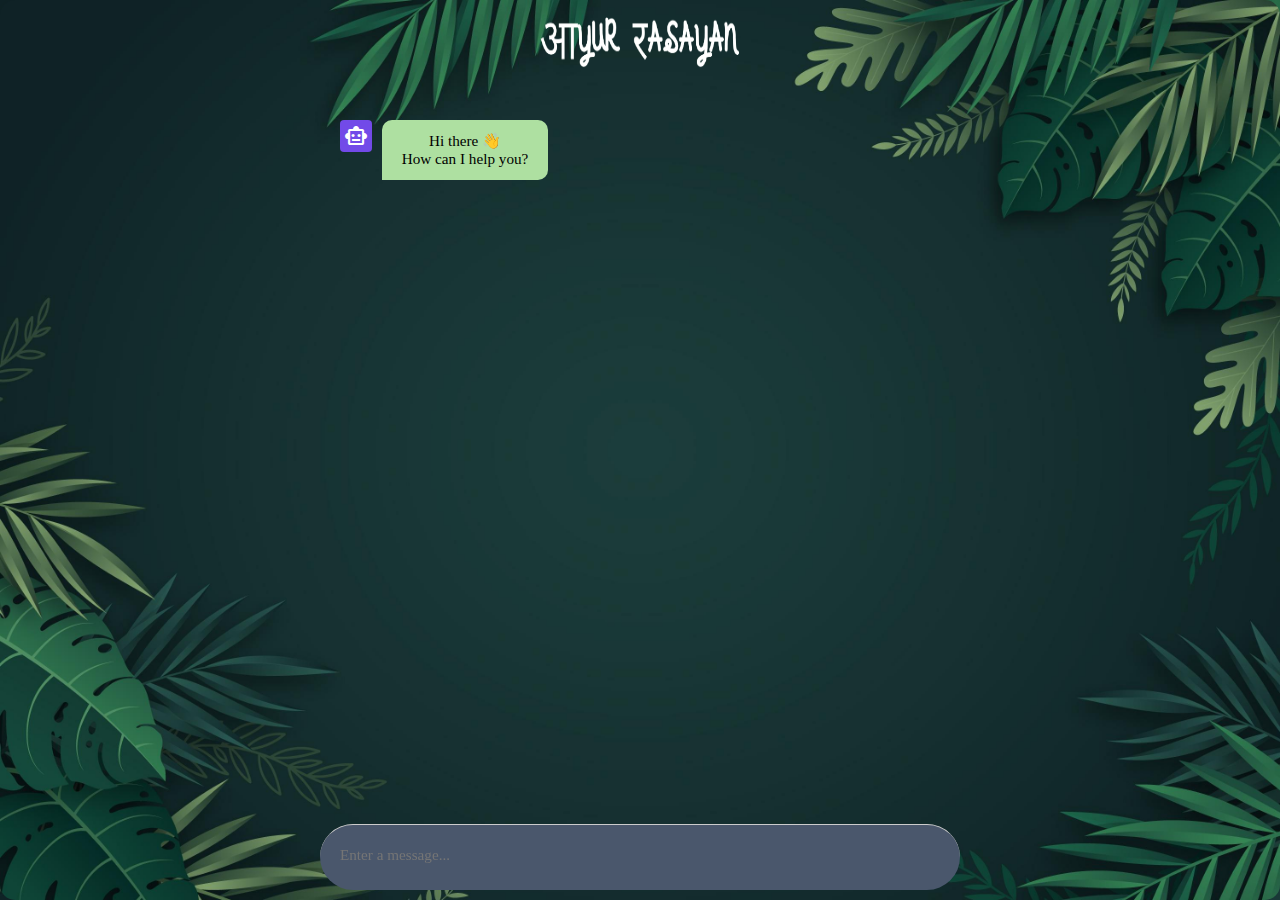
==== index.html @ 5f1f0573 "Add files via upload" ====
<!DOCTYPE html>
<html lang="en">
<head>
    <meta charset="UTF-8">
    <meta name="viewport" content="width=device-width, initial-scale=1.0">
    <title>Chatbot in JavaScript</title>
    <link rel="stylesheet" href="style.css">
    <!-- Google Fonts Link For Icons -->
    <link rel="stylesheet" href="https://fonts.googleapis.com/css2?family=Material+Symbols+Outlined:opsz,wght,FILL,GRAD@48,400,0,0" />
    <script src="script.js" defer></script>
</head>
<body class="show-chatbot">
   
    <div class="chatbot">
        <header>
           <h2><img src="ayur-rasayan.png" alt=""  height="52px" width="200px"></h2> 
         
        </header>
        <div class="container">
        <ul class="chatbox">
            <li class="chat incoming">
                <span class="material-symbols-outlined">smart_toy</span>
                <p>Hi there 👋<br> How can I help you? </p>
            </li>
        </ul>
    </div>
        <div class="chat-input">
            <textarea placeholder="Enter a message..." required></textarea>
            <span id="send-btn" class="material-symbols-outlined">send</span>
        </div>
    </div>
</body>
</html>
---- style.css ----
* {
    margin:0;
    padding: 0;
    box-sizing: border-box;
    font-family:Cambria, Cochin, Georgia, Times, 'Times New Roman', serif;
}

body {
 
    background: url('ayurveda1.jpg');
}

h2 {
    opacity: 1;
}

.chatbot {
    position:fixed;
   
    text-align: center;
    justify-content: center;
    height: 100%;
    width:100%;
    transform:scale(0.5) ;
    opacity:0;
    pointer-events:none;
    overflow: hidden;
    background: url('ayurveda1.jpg');
    background-repeat: no-repeat;
    background-size: 100% 100%;
    border-radius: 15px;
    transform-origin:bottom right ;
    box-shadow: 0 0 128px 0 rgba(0,0,0,0.1),
    0 32px 64px -48px rgba(0,0,0,0.5);
    transition: all 0.1s ease;
}

.show-chatbot .chatbot {
    transform:scale(1) ;
    opacity:1;
    pointer-events:auto;
}
.chatbot header {
   
    padding:16px 0;
    text-align: center;
    position: relative;
}

.chatbot header h2 {
    color: #fff;
    font-size: 1.4rem;
}

.chatbot header span {
position: absolute;
right: 20px;
top:50%;
color:#fff;
cursor:pointer;
display: none;
transform: translateY(-50%);
}

.chatbot .chatbox {
    height:510px;
    overflow-y: auto;
    padding: 30px 20px 100px;
}

.chatbox .chat {
    display:flex;
}

.chatbox .incoming span{
height: 32px;
width: 32px;
color:#fff;
background: #724ae8;
text-align: center;
line-height: 32px;
border-radius: 4px;
margin:0 10px 7px 0;
}



.chatbox .outgoing {
    margin: 20px 0;
    justify-content: flex-end;
}

.chatbox .chat p {
    color:#fff;
    max-width: 75%;
    white-space: pre-wrap;
    font-size: 0.95rem;
    padding: 12px 16px;
    border-radius: 10px 10px 0 10px;
    background: #4a576c;
}

.chatbox .chat p.error {
 color:#721c24;
 background: #f8d7da;
}
.chatbox .incoming p {
    color: #000;
    background: rgb(174, 224, 161);
    border-radius: 10px 10px 10px 0;

}

.chatbot .chat-input {
position: absolute;
bottom:10px;
width: 50%;
display: flex;
gap: 5px;
background: #ffffff;
padding:5px 20px;
border-top:1px solid #ccc;
border-radius: 40px;
background: #4a576c;
}


.chat-input textarea {
    height:55px;
    width: 100%;
    border: none;
    outline: none;
    max-height: 180px;
    font-size: 0.95rem;
    resize:none;
    padding: 16px 15px 16px 0;
    background: #4a576c;
}

.chat-input span {
    align-self: flex-end;
    height: 55px;
    line-height: 55px;
    color: #724ae8;
    font-size:1.35rem;
    cursor: pointer;
    visibility: hidden;
    
}

.chat-input textarea:valid ~ span {
    visibility: visible;
}

@media(max-width: 490px) {
    .chatbot {
        right:0;
        bottom: 0;
        width:100%;
        height:100%;
        border-radius: 0;
    }
    .chatbot .chatbox {
        height:90%;
    }

    .chatbot header span {
      display: block;  
    }
}

.container {
    margin: auto;
  width: 50%; 
}

.chat-input {
    position: absolute;
    left:25%;
    width: 300px;
    padding: 10px;
    transition-duration: 0.23s;
    transition-timing-function:ease-in;
}

.chat-input:hover{
    box-shadow: 14px 14px 12px rgb(20, 79, 14);
    }
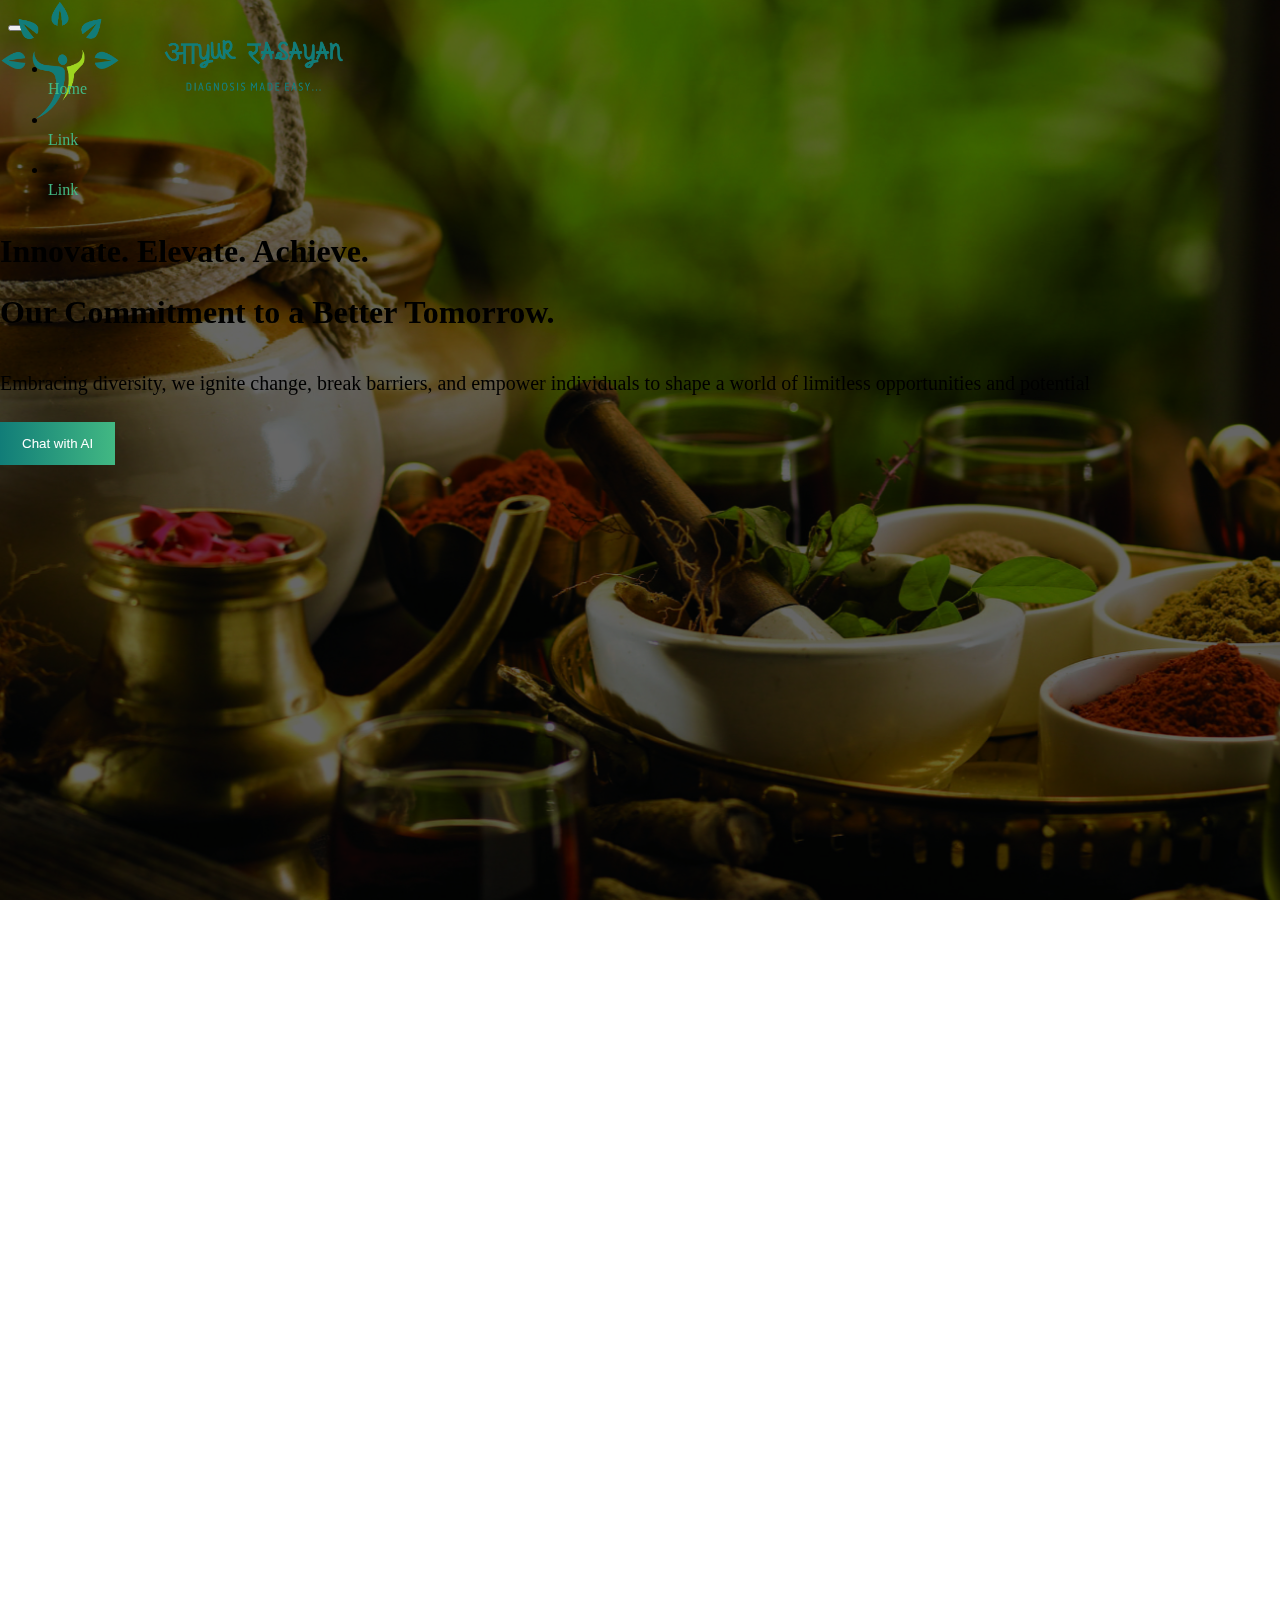
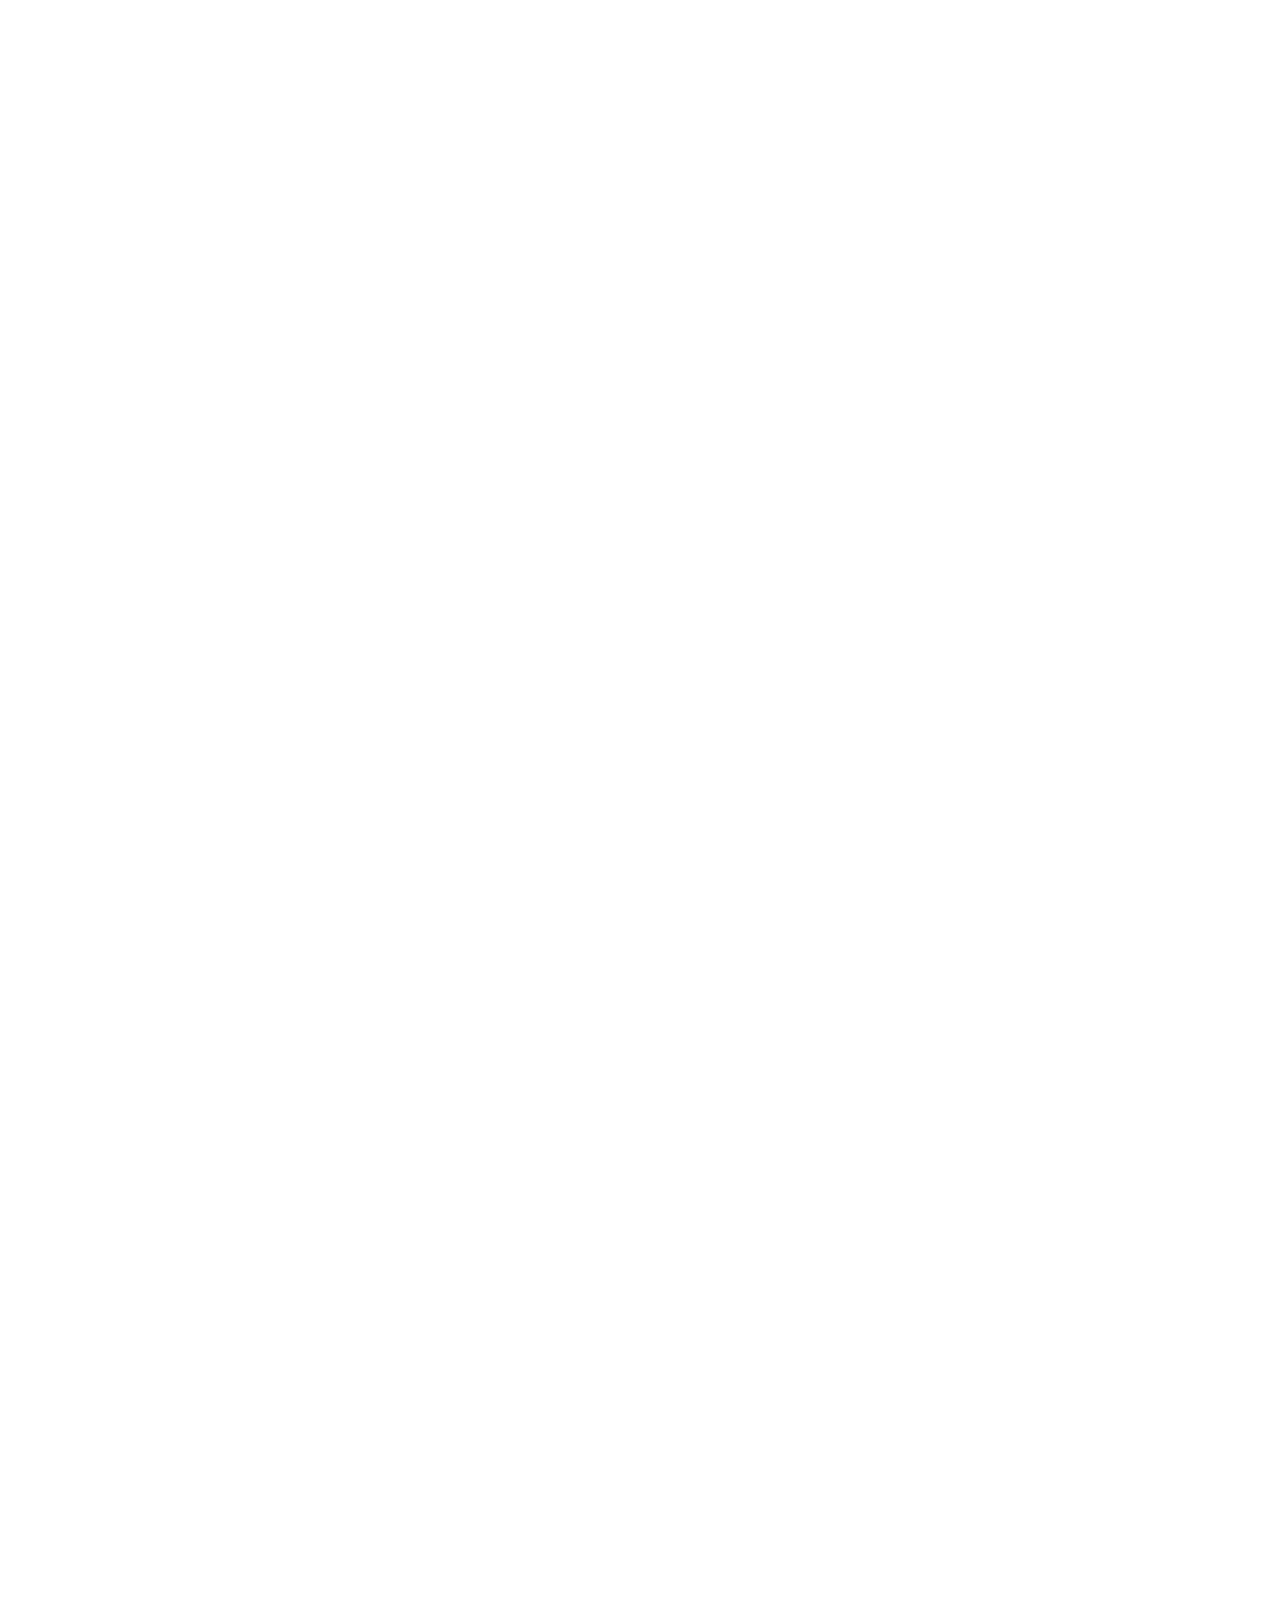
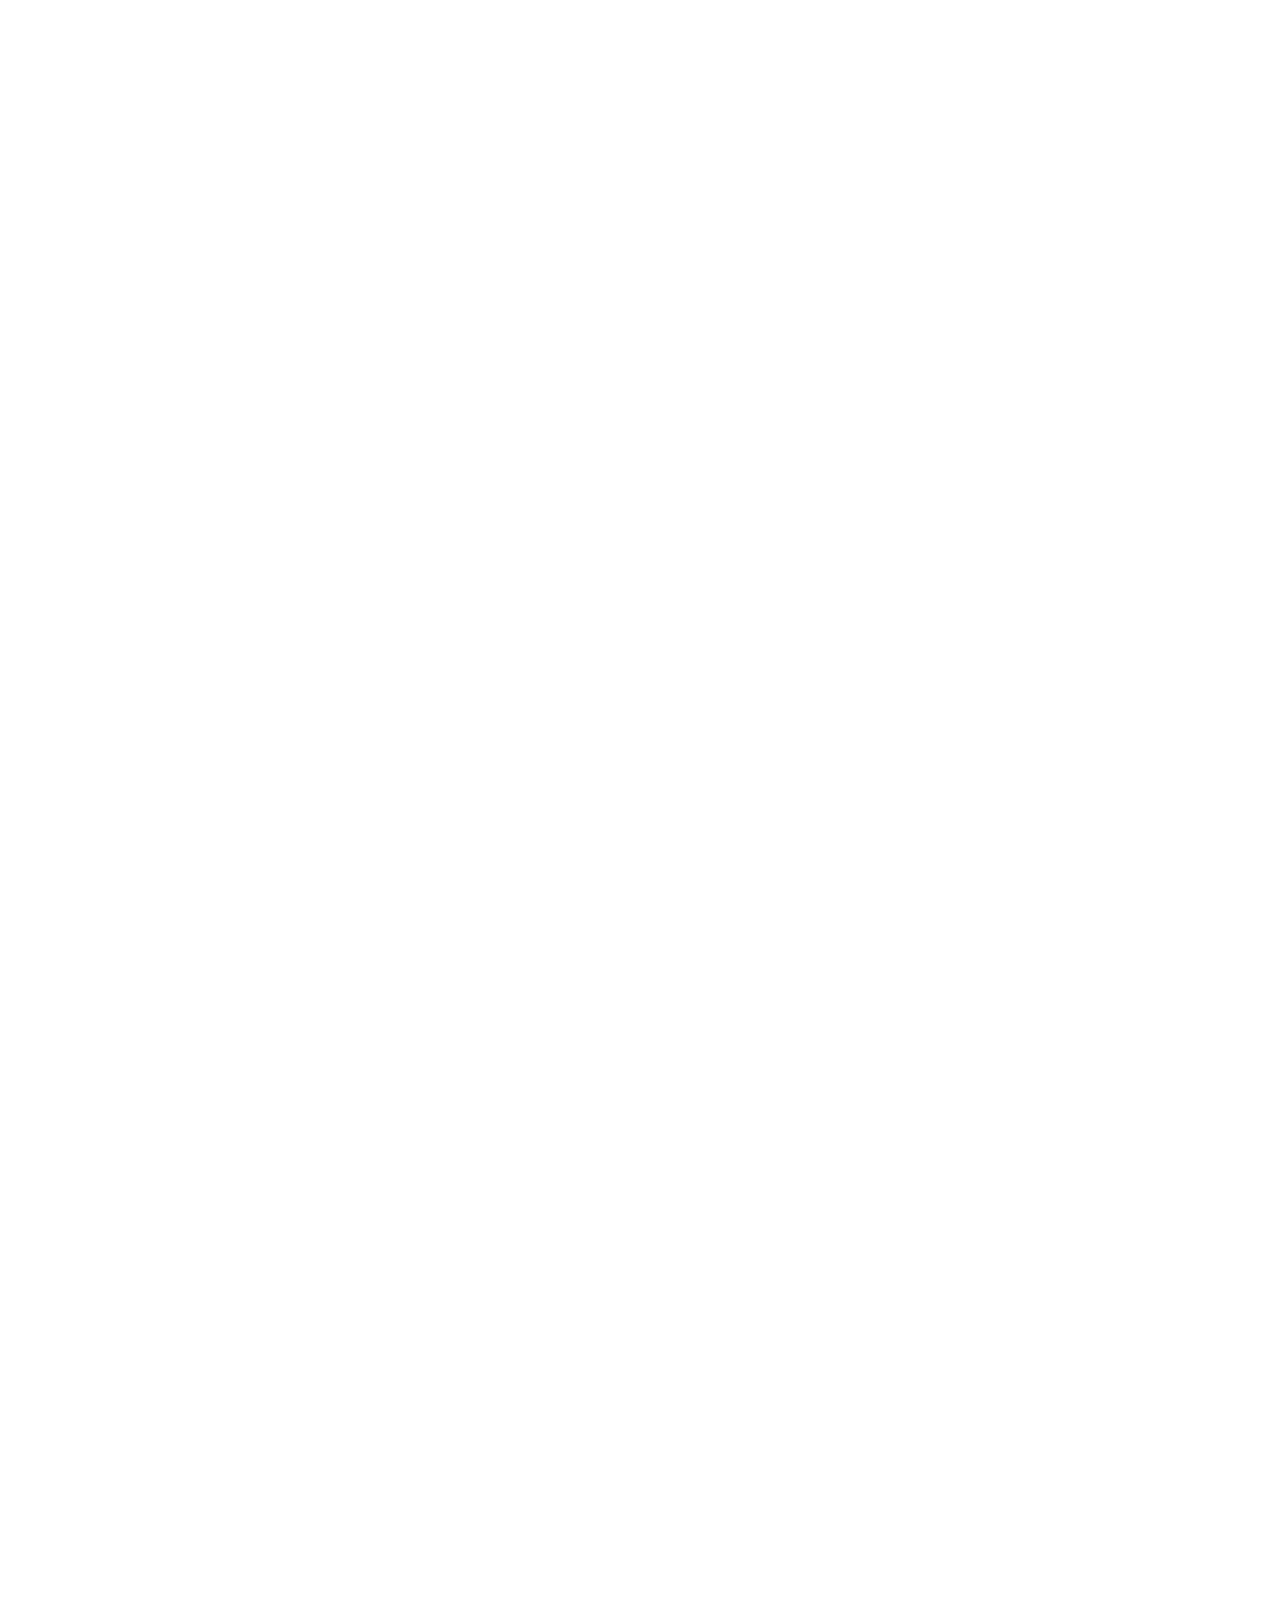
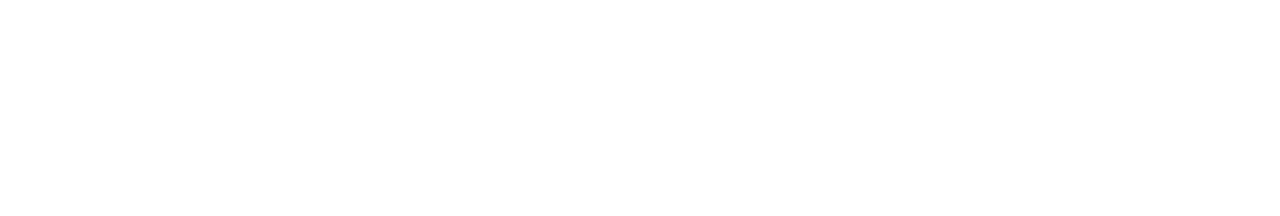
==== commit f76ac8a5: "Add files via upload" ====
--- a/index.html
+++ b/index.html
@@ -1,33 +1,83 @@
-<!DOCTYPE html>
+<!doctype html>
 <html lang="en">
+
 <head>
-    <meta charset="UTF-8">
-    <meta name="viewport" content="width=device-width, initial-scale=1.0">
-    <title>Chatbot in JavaScript</title>
-    <link rel="stylesheet" href="style.css">
-    <!-- Google Fonts Link For Icons -->
-    <link rel="stylesheet" href="https://fonts.googleapis.com/css2?family=Material+Symbols+Outlined:opsz,wght,FILL,GRAD@48,400,0,0" />
-    <script src="script.js" defer></script>
+  <meta charset="utf-8">
+  <meta name="viewport" content="width=device-width, initial-scale=1">
+  <title>Hackathon-Prototype</title>
+  <link rel="stylesheet"
+    href="https://fonts.googleapis.com/css2?family=Material+Symbols+Outlined:opsz,wght,FILL,GRAD@24,400,0,0" />
+    <link href="https://cdn.jsdelivr.net/npm/bootstrap@5.2.3/dist/css/bootstrap.min.css" rel="stylesheet"
+      integrity="sha384-rbsA2VBKQhggwzxH7pPCaAqO46MgnOM80zW1RWuH61DGLwZJEdK2Kadq2F9CUG65" crossorigin="anonymous">
+  <link rel="stylesheet" href="https://cdnjs.cloudflare.com/ajax/libs/font-awesome/6.4.2/css/all.min.css"
+    integrity="sha512-z3gLpd7yknf1YoNbCzqRKc4qyor8gaKU1qmn+CShxbuBusANI9QpRohGBreCFkKxLhei6S9CQXFEbbKuqLg0DA=="
+    crossorigin="anonymous" referrerpolicy="no-referrer"/>
+  <link rel="stylesheet" href="design.css">
 </head>
-<body class="show-chatbot">
-   
-    <div class="chatbot">
-        <header>
-           <h2><img src="ayur-rasayan.png" alt=""  height="52px" width="200px"></h2> 
-         
-        </header>
-        <div class="container">
-        <ul class="chatbox">
-            <li class="chat incoming">
-                <span class="material-symbols-outlined">smart_toy</span>
-                <p>Hi there 👋<br> How can I help you? </p>
-            </li>
+
+<body>
+  <!-- navbar -->
+  <nav class="navbar navbar-expand-lg sticky-top">
+    <div class="container">
+      <a class="navbar-brand" href="#" id="brand"><img src="ayur-rasayana-logo-without-title.png" class="position-logo"
+          alt="" class="brand" width="120">
+        <div class="border-span"></div>
+      </a>
+      <button class="navbar-toggler" type="button" data-bs-toggle="collapse" data-bs-target="#navbarSupportedContent"
+        aria-controls="navbarSupportedContent" aria-expanded="false" aria-label="Toggle navigation">
+        <span class="navbar-toggler-icon"></span>
+      </button>
+      <div class="collapse navbar-collapse" id="navbarSupportedContent">
+        <ul class="navbar-nav ms-auto mb-2 mb-lg-0">
+          <li class="nav-item">
+            <a class="nav-link active" aria-current="page" href="#" id="home-color" id="absolute"><span class="position-icons"><i class="fa-solid fa-house "></i></span>Home</a>
+          </li>
+          <li class="nav-item">
+            <a class="nav-link" href="#"><span class="position-icons"><i class="fa-solid fa-cart-shopping"></i></span>Link</a>
+          </li>
+          <li class="nav-item">
+            <a class="nav-link" href="#"><span class="position-icons"><i class="fa-solid fa-user"></i></span>Link</a>
+          </li>
+          
         </ul>
+
+      </div>
     </div>
-        <div class="chat-input">
-            <textarea placeholder="Enter a message..." required></textarea>
-            <span id="send-btn" class="material-symbols-outlined">send</span>
-        </div>
+  </nav>
+
+  <!-- hero-section -->
+  <section id="home" class="banner-style">
+
+  </section>
+  <div class="container text-center">
+    <div class="row">
+      <div class="col-12 position-content">
+        <h1 class="display-4 text-white">Innovate. Elevate. Achieve.<br>Our Commitment to a Better Tomorrow.</h1>
+        <p class="text-white">Embracing diversity, we ignite change, break barriers, and empower individuals to shape a
+          world of
+          limitless opportunities and potential</p>
+        <button type="button" class="btn btn-primary">Chat with AI</button>
+
+      </div>
     </div>
+  </div>
+
+  <!-- Services -->
+
+  <script defer src="https://cdn.jsdelivr.net/npm/bootstrap@5.2.3/dist/js/bootstrap.bundle.min.js"
+    integrity="sha384-kenU1KFdBIe4zVF0s0G1M5b4hcpxyD9F7jL+jjXkk+Q2h455rYXK/7HAuoJl+0I4"
+    crossorigin="anonymous"></script>
+  <script>
+    const navEl = document.querySelector('.navbar');
+    window.addEventListener('scroll', () => {
+      if (window.scrollY >= 100) {
+        navEl.classList.add('navbar-scrolled');
+      }
+      else if (window.scrollY <= 100) {
+        navEl.classList.remove('navbar-scrolled');
+      }
+    });
+  </script>
 </body>
+
 </html>--- a/design.css
+++ b/design.css
@@ -0,0 +1,171 @@
+p {
+    font-size: 20px;
+}
+li{
+    margin-right: 1em;
+}
+/* text{
+    filter: brightness(2);
+} */
+nav {
+    height: 121.28px;
+}
+.container{
+    z-index: 2;
+}
+.position-logo {
+    position: absolute;
+    top: 0;
+    left: 0px;
+}
+
+
+.border-span {
+    position: absolute;
+    top: 0;
+    left: 120px;
+    transform: translateY(15px);
+    height: 100px;
+    width: 250px;
+    /* border: 2px solid red;  */
+    background-image: url(tagline-navbar-ayurrasayna.png);
+    background-repeat: no-repeat;
+    background-size: cover;
+}
+
+.border-span img {
+    width: 100%;
+}
+
+body {
+    line-height: 1.9;
+    height: 5000px;
+}
+.position-content{
+    position: absolute;
+    top: 200px;
+    left: 0;
+
+}
+.position-icons{
+    display: flex;
+    flex-direction: row;
+    flex-wrap: wrap;
+    justify-content: center;
+    align-items: center;
+    margin: 0;
+}
+#home-color{
+    color:#42b883; 
+}
+#home-color:hover,#home-color:focus{
+    color: #117D78;
+}
+#absolute{
+    /* position: absolute; */
+    display: flex;
+    justify-content: center;
+}
+.icon-position{
+    position: absolute;
+    top: -10px
+}
+.banner-style {
+    background-image: url('ayurvedic-banner-hackathon2.avif');
+    backdrop-filter: blur(20px);
+    width: 100%;
+    height: 100vh;
+    object-fit: cover;
+    position: absolute;
+    background-attachment:fixed ;
+    top: 0;
+    left: 0;
+    z-index:-1;
+    filter: brightness(0.4);
+
+}
+
+section {
+    position: absolute;
+    top: 0;
+    left: 0;
+    height: 100vh;
+    width: 100%;
+    background-position: center;
+    background-size: cover;
+    display: flex;
+    flex-direction: row;
+    flex-wrap: wrap;
+    justify-content: center;
+    align-items: center;
+    color: white;
+    z-index: 2;
+}
+.nav-link {
+    color: white;
+    position: relative;
+}
+
+.nav-link:hover::before {
+    transition: all 0.2s;
+}
+.nav-link:hover,:focus{
+    color: #117D78;
+    transform: scale(1.5);
+}
+.nav-link:hover::after {
+    content: '';
+    height: 2px;
+    width: 100%;
+    background-color: #117D78;
+    position: absolute;
+    bottom: 0;
+    left: 0;
+}
+
+
+
+a,
+.nav-link {
+    text-decoration: none;
+    transition: all 0.4s ease;
+    font-weight: 500;
+    /* color: red; */
+    color:#42b883;
+}
+
+.navbar {
+    transition: all 0.2s;
+}
+
+.navbar-scrolled {
+    box-shadow: 0 12px 20px rgba(0, 0, 0, 0.15);
+    background-color: white;
+}
+
+/* width */
+::-webkit-scrollbar {
+    width: 3px;
+}
+
+/* Track */
+::-webkit-scrollbar-track {
+    background: #f1f1f1;
+}
+
+/* Handle */
+::-webkit-scrollbar-thumb {
+    background: #A65D03;
+}
+.btn{
+    padding: 14px 22px;
+    /* background: linear-gradient(to left, rgb(182, 244, 146), rgb(51, 139, 147)); */
+    background: linear-gradient(to right, #117D78, #42b883);
+    border: none;
+    transition: all 0.2s;
+    color: white;
+}
+.btn:hover{
+    transform: scale(1.5);
+    color: white;
+}
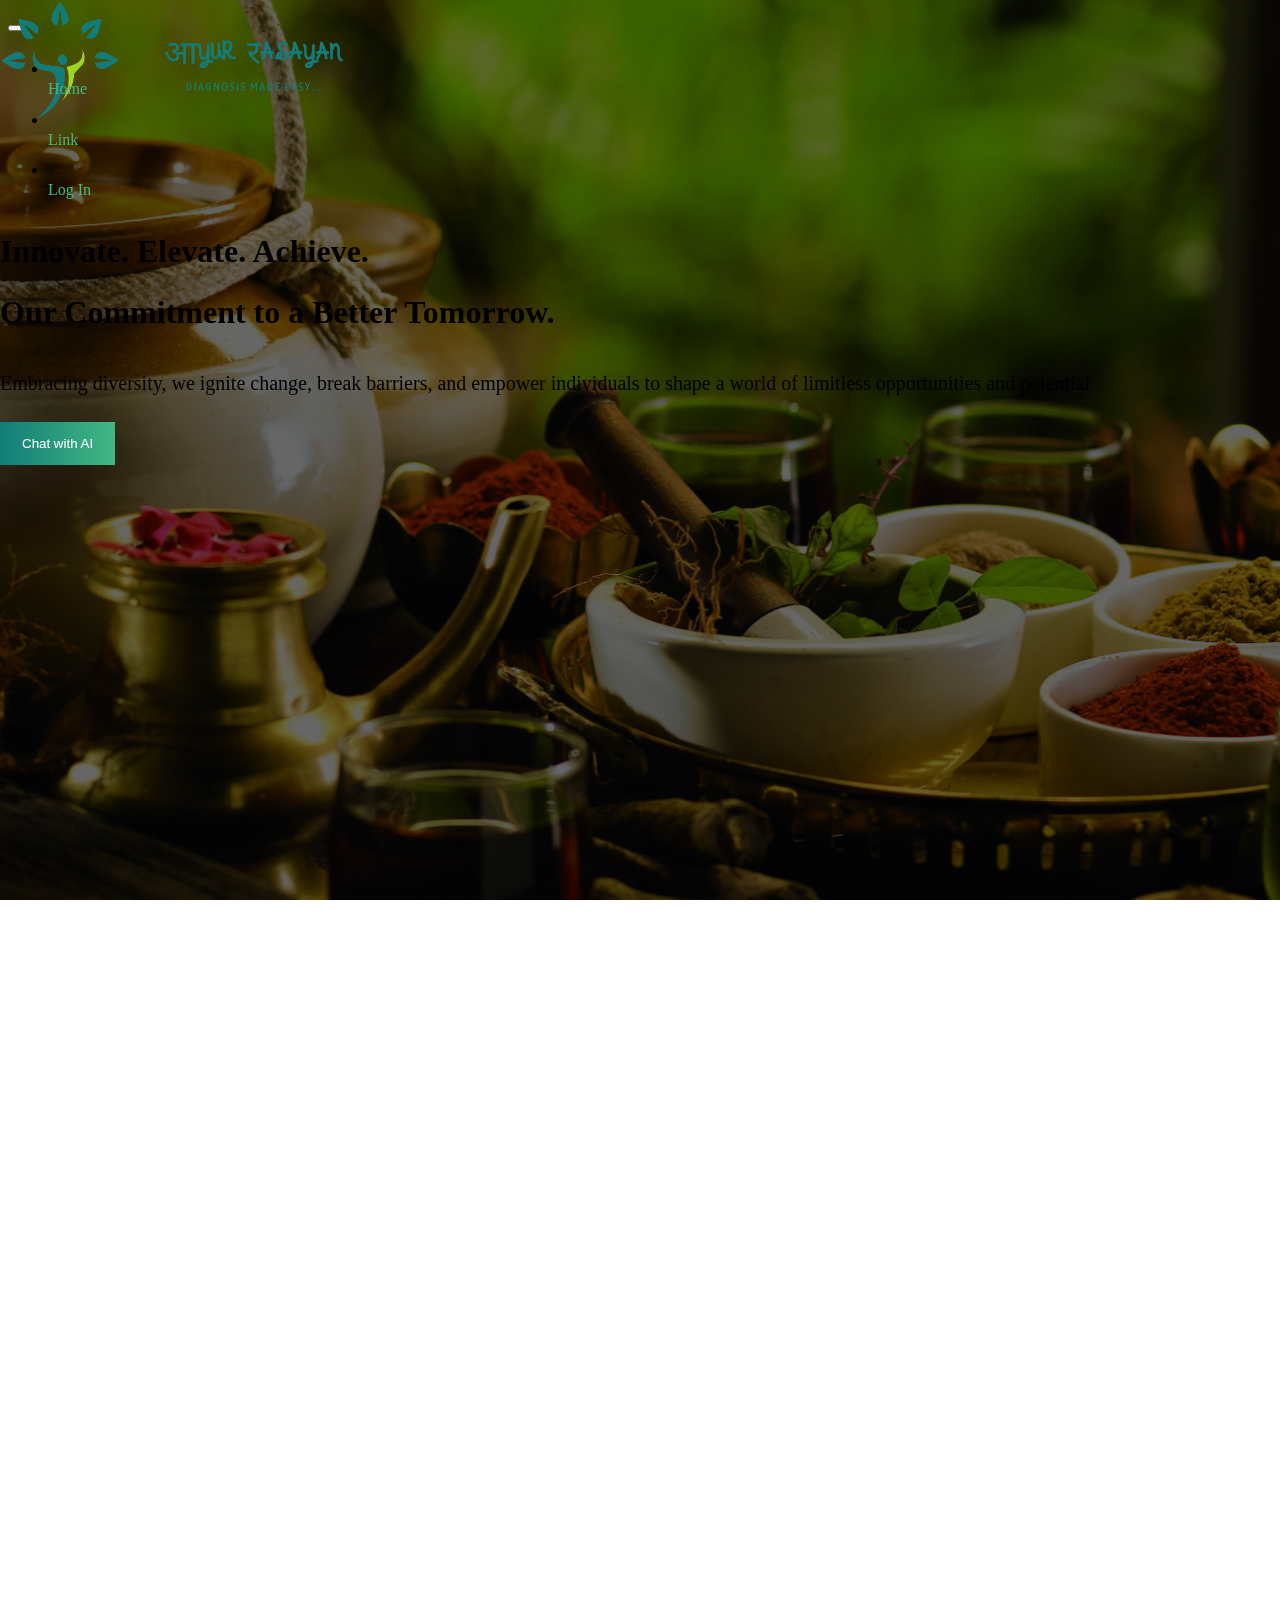
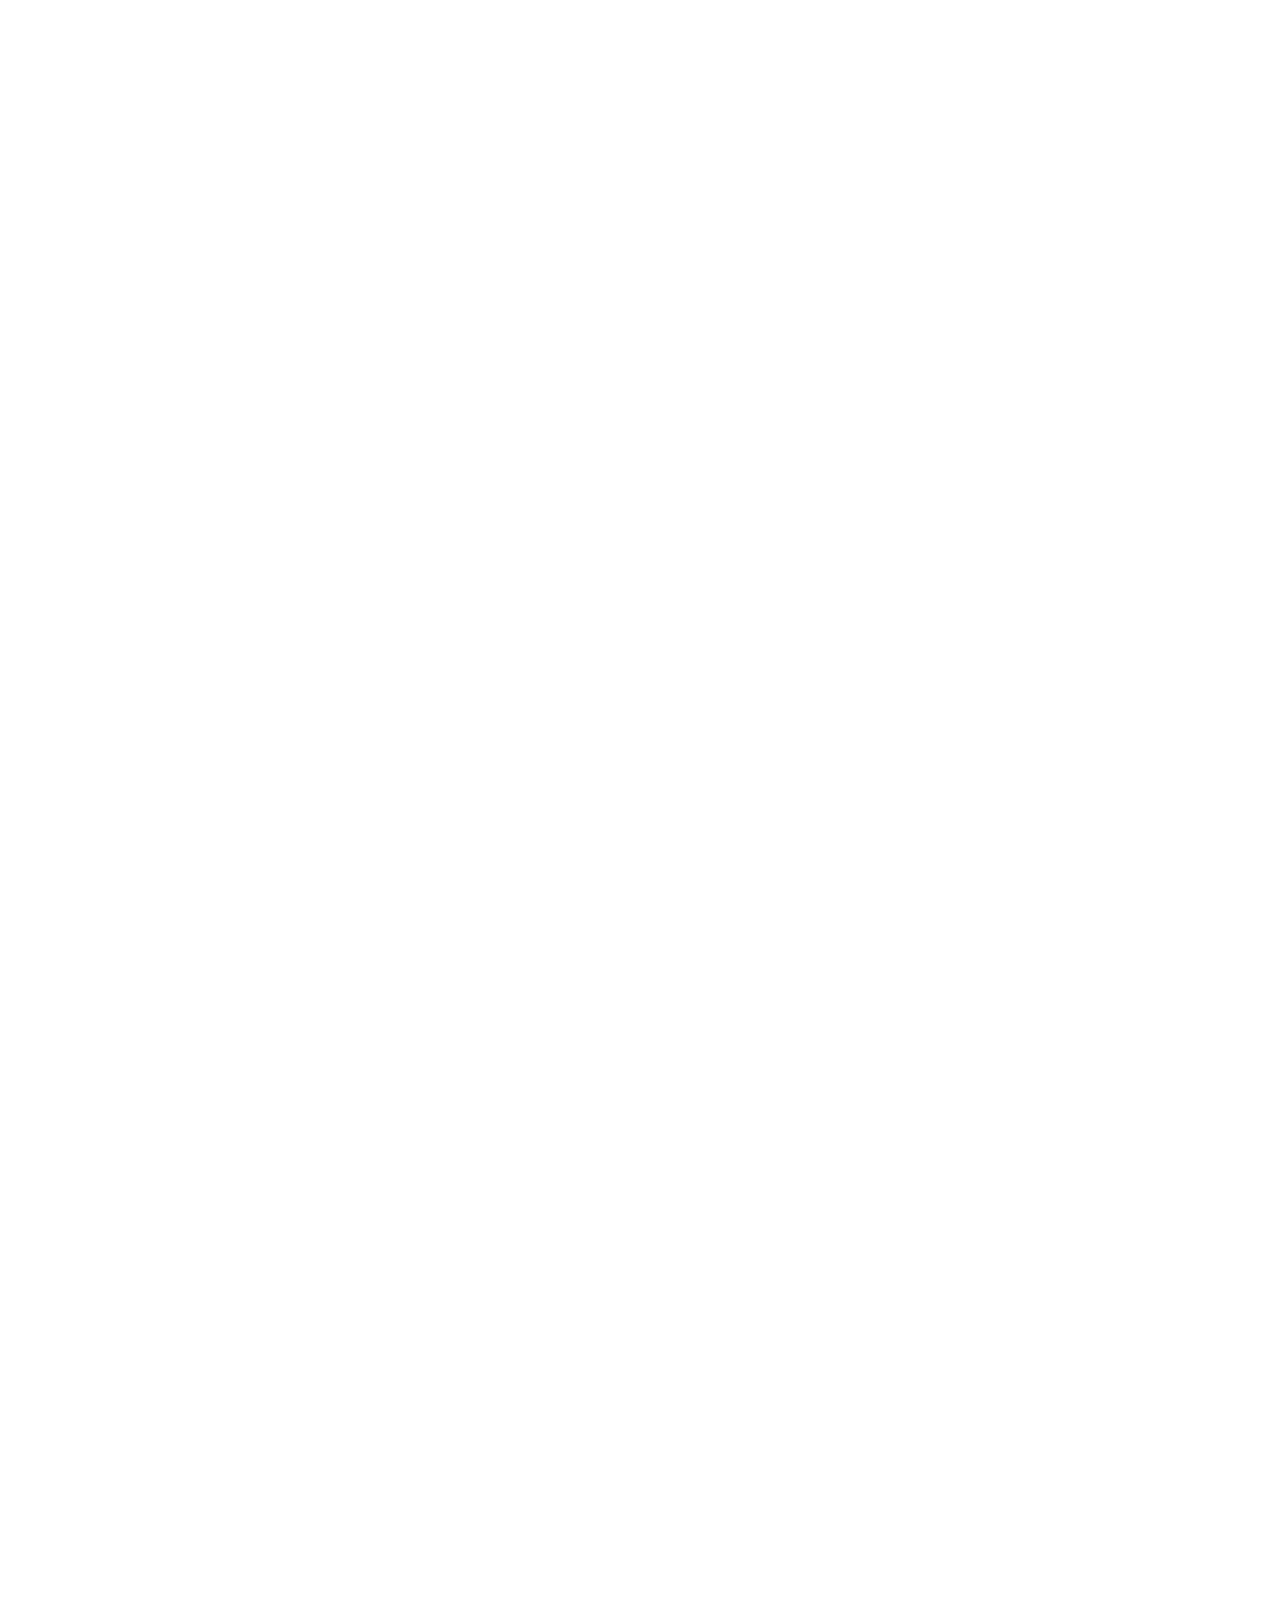
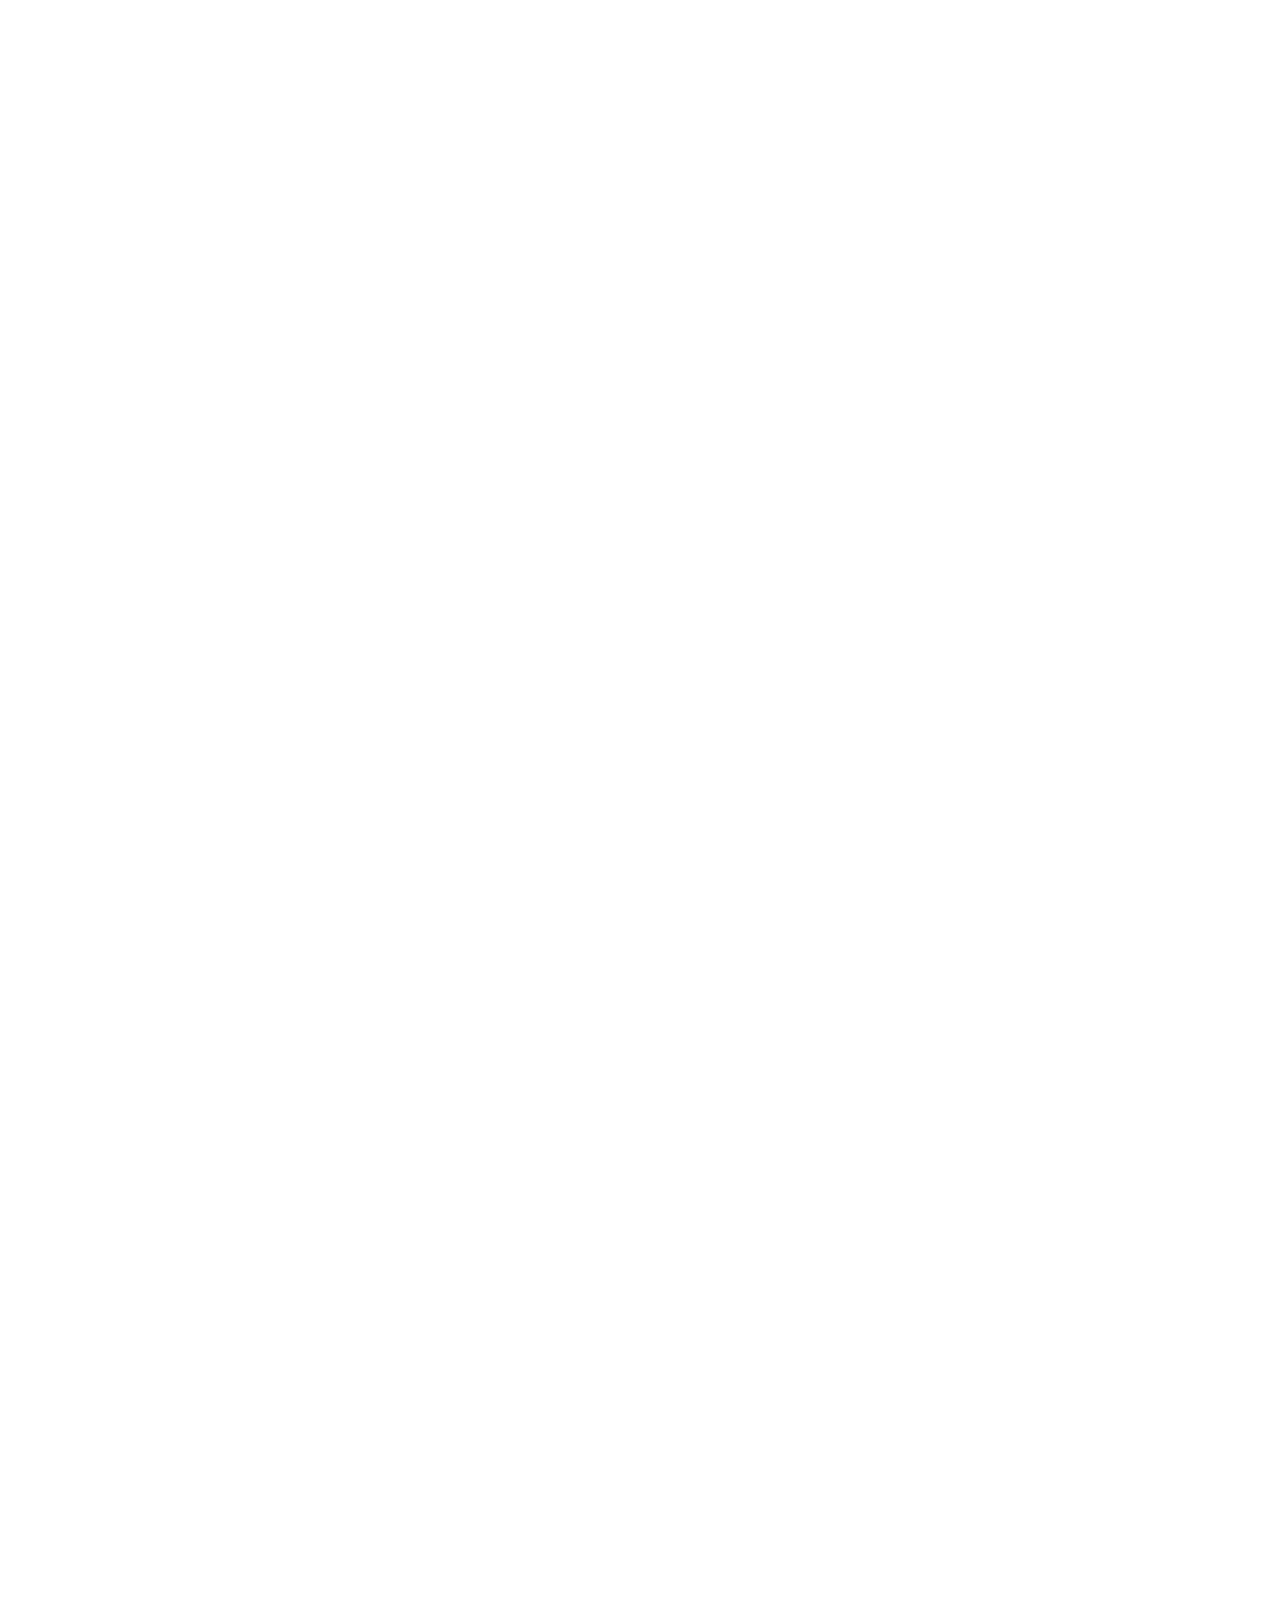
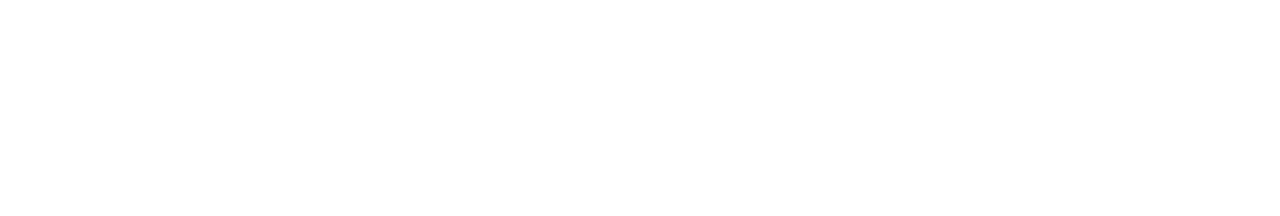
==== commit d367b46c: "Add files via upload" ====
--- a/index.html
+++ b/index.html
@@ -31,12 +31,12 @@
         <ul class="navbar-nav ms-auto mb-2 mb-lg-0">
           <li class="nav-item">
             <a class="nav-link active" aria-current="page" href="#" id="home-color" id="absolute"><span class="position-icons"><i class="fa-solid fa-house "></i></span>Home</a>
-          </li>
+          </li>   
           <li class="nav-item">
             <a class="nav-link" href="#"><span class="position-icons"><i class="fa-solid fa-cart-shopping"></i></span>Link</a>
           </li>
           <li class="nav-item">
-            <a class="nav-link" href="#"><span class="position-icons"><i class="fa-solid fa-user"></i></span>Link</a>
+            <a class="nav-link" href="C:\Users\rites\OneDrive\Desktop\Hackathon\Login Page\initial.html"  target="_blank"><span class="position-icons"><i class="fa-solid fa-user"></i></span>Log In</a>
           </li>
           
         </ul>
@@ -56,7 +56,7 @@
         <p class="text-white">Embracing diversity, we ignite change, break barriers, and empower individuals to shape a
           world of
           limitless opportunities and potential</p>
-        <button type="button" class="btn btn-primary">Chat with AI</button>
+        <button type="button" class="btn btn-primary"><a href="C:\Users\rites\OneDrive\Desktop\Hackathon\Login Page\initial.html" class="white-button" target="_blank">Chat with AI</a></button>
 
       </div>
     </div>
--- a/design.css
+++ b/design.css
@@ -3,6 +3,15 @@
 }
 li{
     margin-right: 1em;
+}
+.white-button{
+    color: white;
+}
+.white-button:hover{
+    color: white;
+}
+.white-button:hover::before,.white-button:hover::after{
+    color: white;
 }
 /* text{
     filter: brightness(2);
